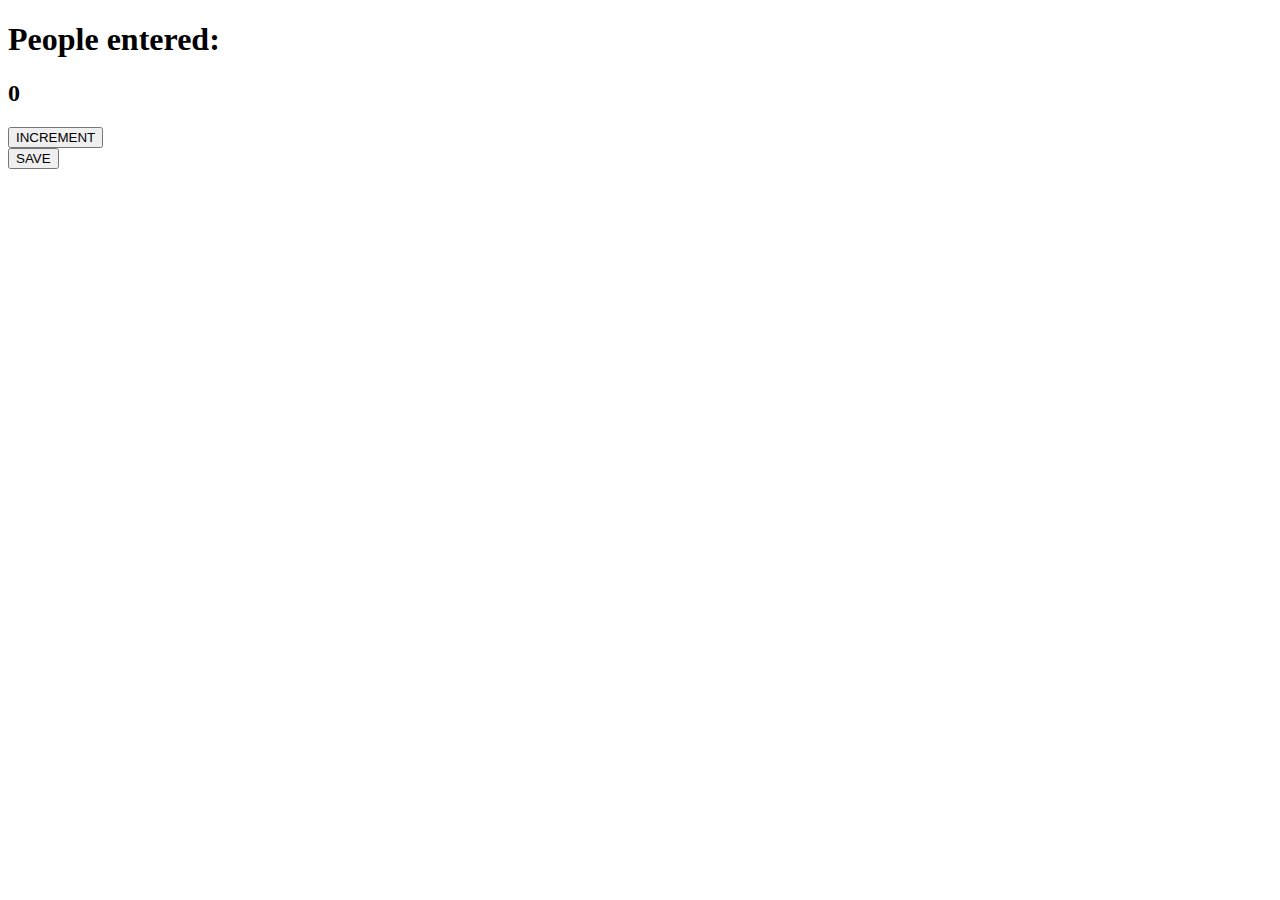
==== index.html @ 778fbd4d "Change" ====
<!DOCTYPE html>
<html lang="en">
    <head>
        <meta charset="UTF-8">
        <meta name="viewport" content="width=device-width, initial-scale=1.0">
        <meta http-equiv="X-UA-Compatible" content="ie=edge">
        <link rel="stylesheet" href="/Sample/sample.css ">
        <title>Project 9 </title>
    </head>
    <body>
        <div class="a1">
            <h1>People entered:</h1>
            <h2 id="count-el">0</h2>
            <button id="increment-btn" onclick="increment()">INCREMENT</button> <br>
            <button id="save-btn" onclick="save()">SAVE</button>
        </div>
        <script src="sample.js"></script>
    </body>
</html>
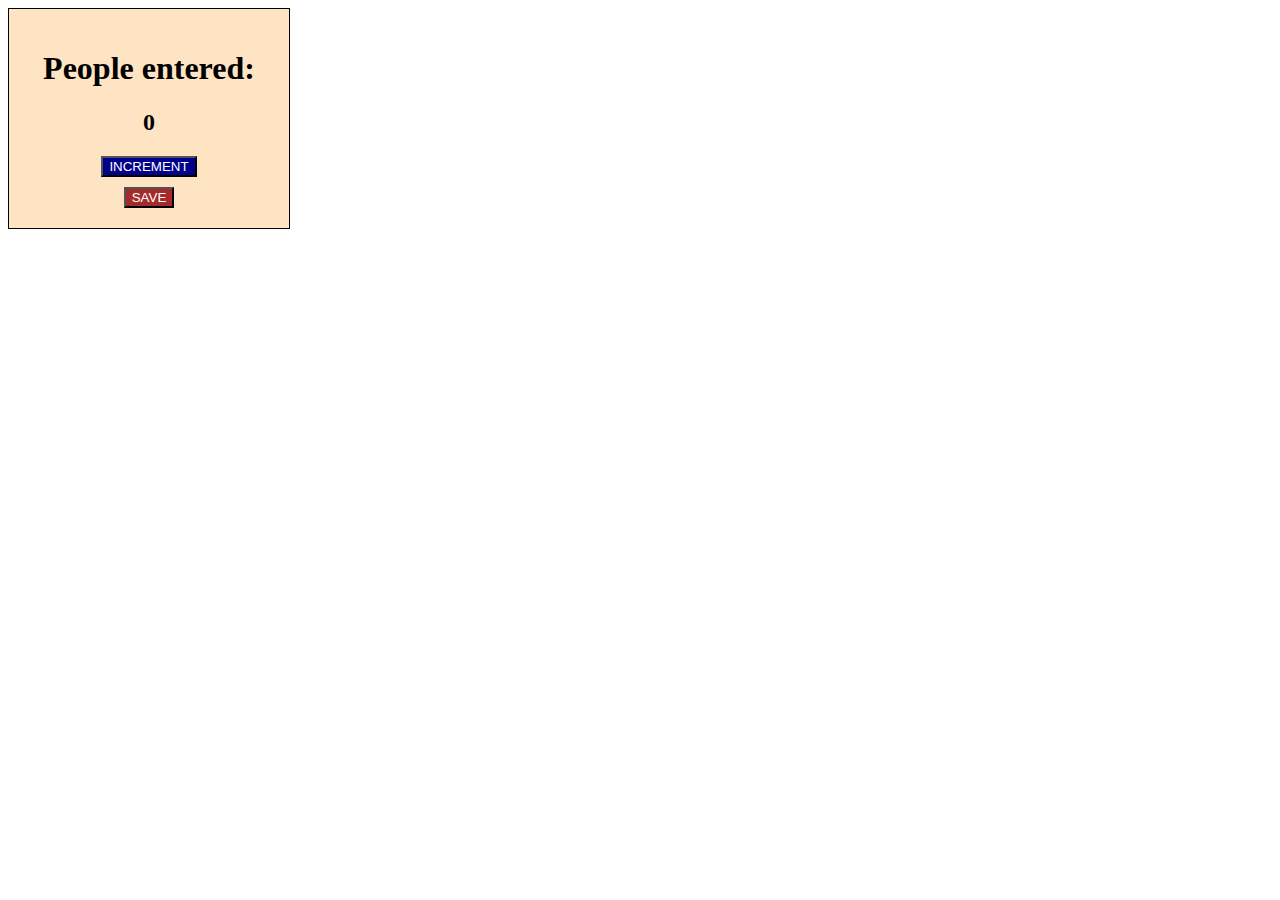
==== commit 7e123410: "Change" ====
--- a/index.html
+++ b/index.html
@@ -4,7 +4,8 @@
         <meta charset="UTF-8">
         <meta name="viewport" content="width=device-width, initial-scale=1.0">
         <meta http-equiv="X-UA-Compatible" content="ie=edge">
-        <link rel="stylesheet" href="/Sample/sample.css ">
+        <link rel="stylesheet" href="style.css">
+        
         <title>Project 9 </title>
     </head>
     <body>
@@ -14,6 +15,6 @@
             <button id="increment-btn" onclick="increment()">INCREMENT</button> <br>
             <button id="save-btn" onclick="save()">SAVE</button>
         </div>
-        <script src="sample.js"></script>
+        <script src="script.js"></script>
     </body>
 </html>--- a/style.css
+++ b/style.css
@@ -0,0 +1,16 @@
+.a1{
+    text-align: center;
+    width: 15rem;
+    border: 1px solid black;
+    padding: 20px; 
+    background-color: bisque;
+}
+#increment-btn{
+    background-color: darkblue;
+    color: white
+}
+#save-btn{
+    background-color: brown;
+    color: white;
+    margin-top: 10px;
+}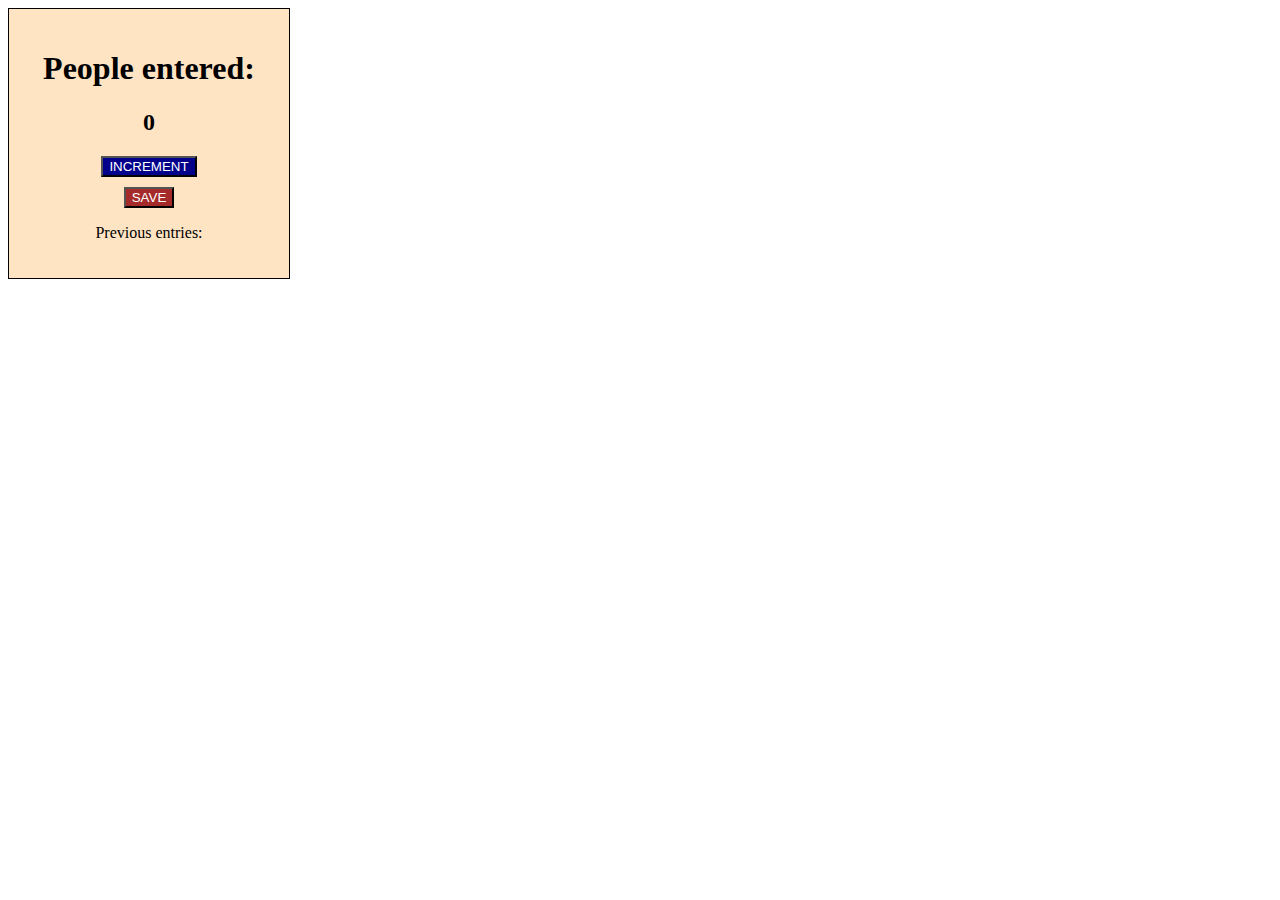
==== commit f73561cd: "Change" ====
--- a/index.html
+++ b/index.html
@@ -14,6 +14,7 @@
             <h2 id="count-el">0</h2>
             <button id="increment-btn" onclick="increment()">INCREMENT</button> <br>
             <button id="save-btn" onclick="save()">SAVE</button>
+            <p id="save-el">Previous entries:</p>
         </div>
         <script src="script.js"></script>
     </body>
